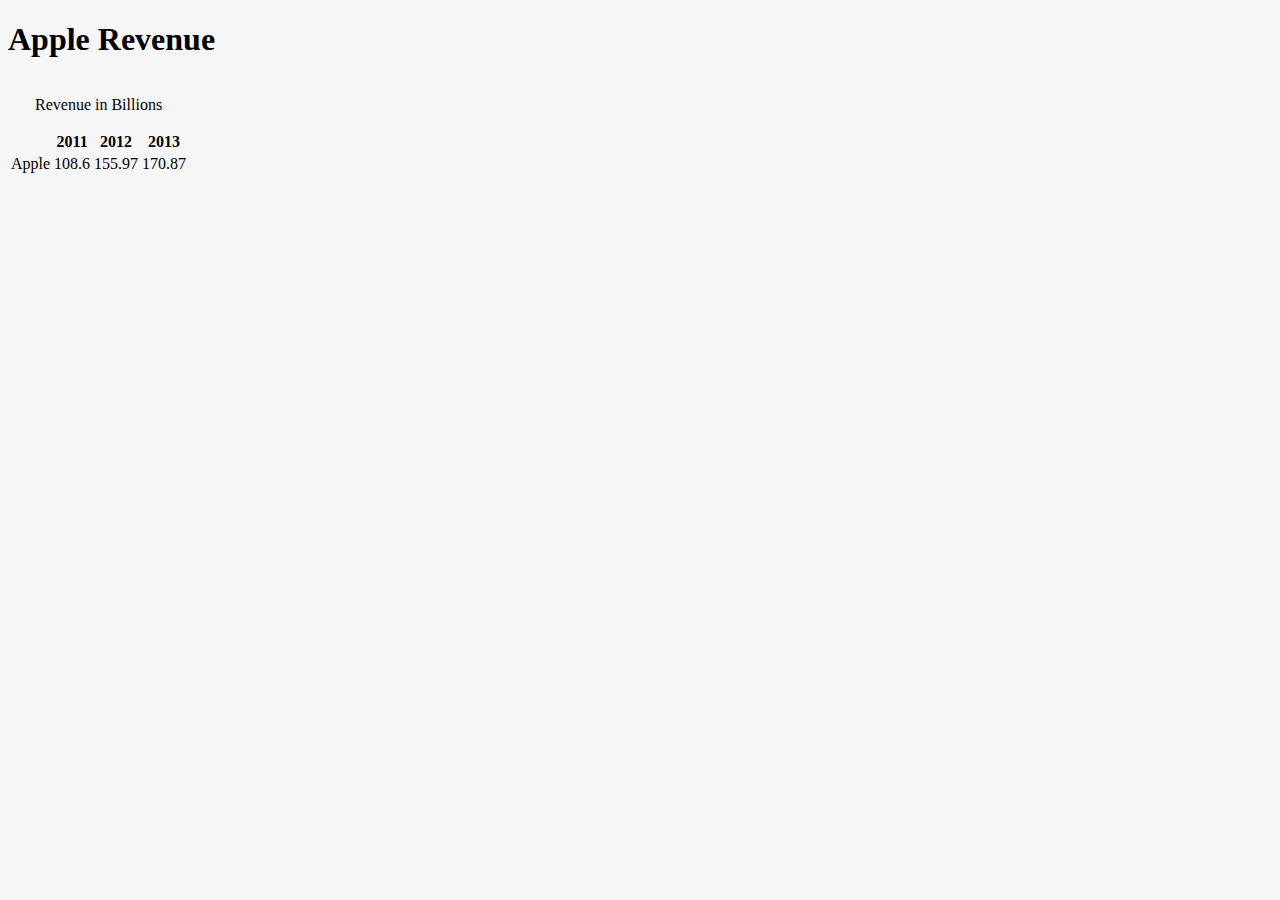
==== examples/apple_revenue.html @ bb94e203 "update README and dependencies" ====
<!DOCTYPE HTML>
<html>
<head>
  <meta http-equiv="content-type" content="text/html; charset=utf-8" />
  <title>Apple Revenue</title>
  <style type="text/css" media="all">
  body { background: #f6f6f6; }
  </style>
</head>
<body>
<h1>Apple Revenue</h1>
<table data-chart-type="column">
  <caption>
    <p data-yaxis-title>Revenue in Billions</p>
  </caption>
  <thead>
    <tr data-categories>
      <th data-ignore></th>
      <th>2011</th>
      <th>2012</th>
      <th>2013</th>
    </tr>
  </thead>
  <tbody>
    <tr data-series>
      <td data-series-name>Apple</td>
      <td>108.6</td>
      <td>155.97</td>
      <td>170.87</td>
    </tr>
  </tbody>
</table>
<script src="../bower_components/jquery/dist/jquery.js"></script>
<script src="../bower_components/highcharts-release/highcharts.js"></script>
<script src="../pechart.js"></script>
<script>
$('table').pechart({
  all: {
    colors: [
      '#B5B3AE',
      '#005A9C',
      '#FFFFFF'
    ]
  }
});
</script>
</body>
</html>
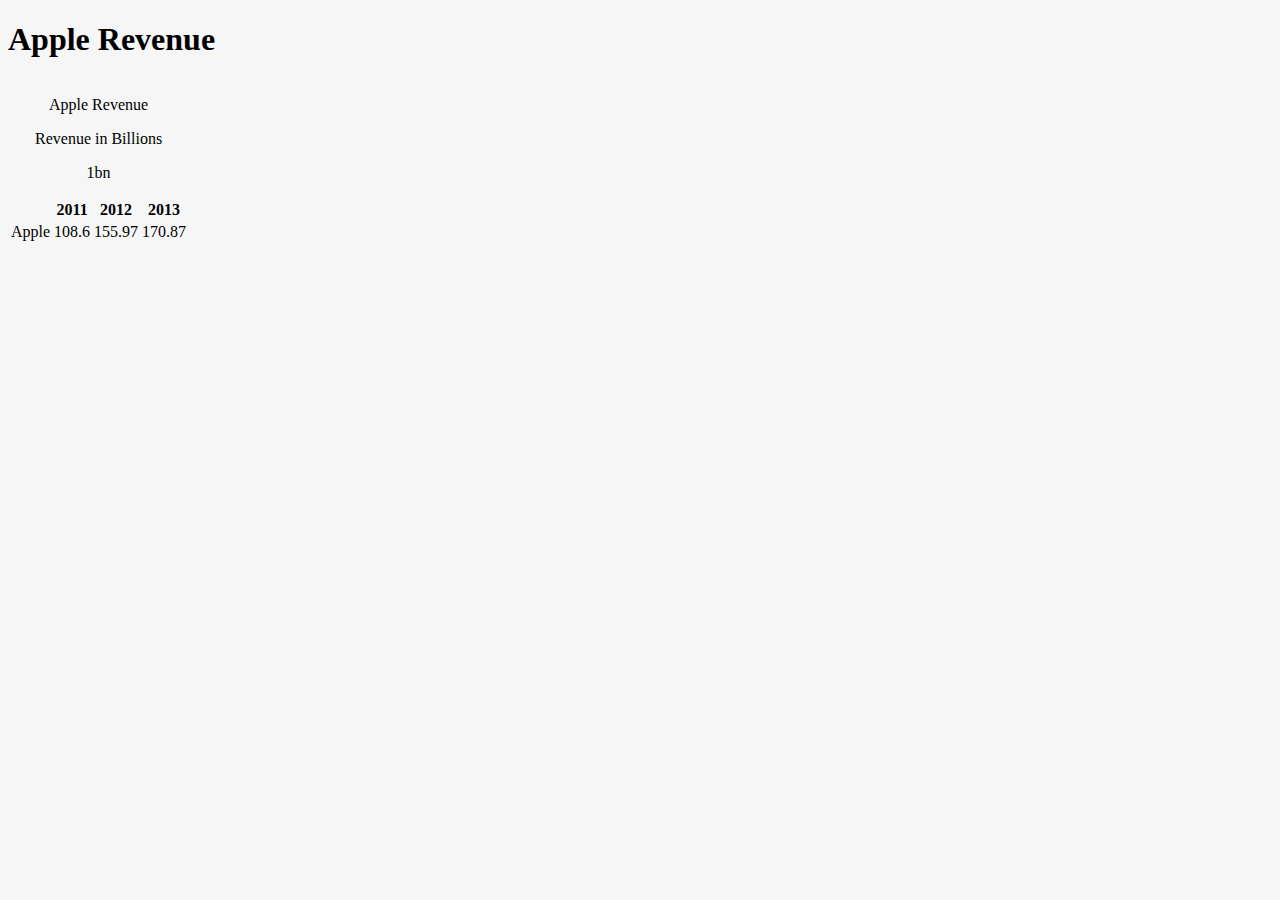
==== commit 2aef62d0: "allow for title and subtitle data attributes" ====
--- a/examples/apple_revenue.html
+++ b/examples/apple_revenue.html
@@ -11,7 +11,9 @@
 <h1>Apple Revenue</h1>
 <table data-chart-type="column">
   <caption>
-    <p data-yaxis-title>Revenue in Billions</p>
+    <p data-chart-title>Apple Revenue</p>
+    <p data-chart-subtitle>Revenue in Billions</p>
+    <p data-yaxis-title>1bn</p>
   </caption>
   <thead>
     <tr data-categories>
